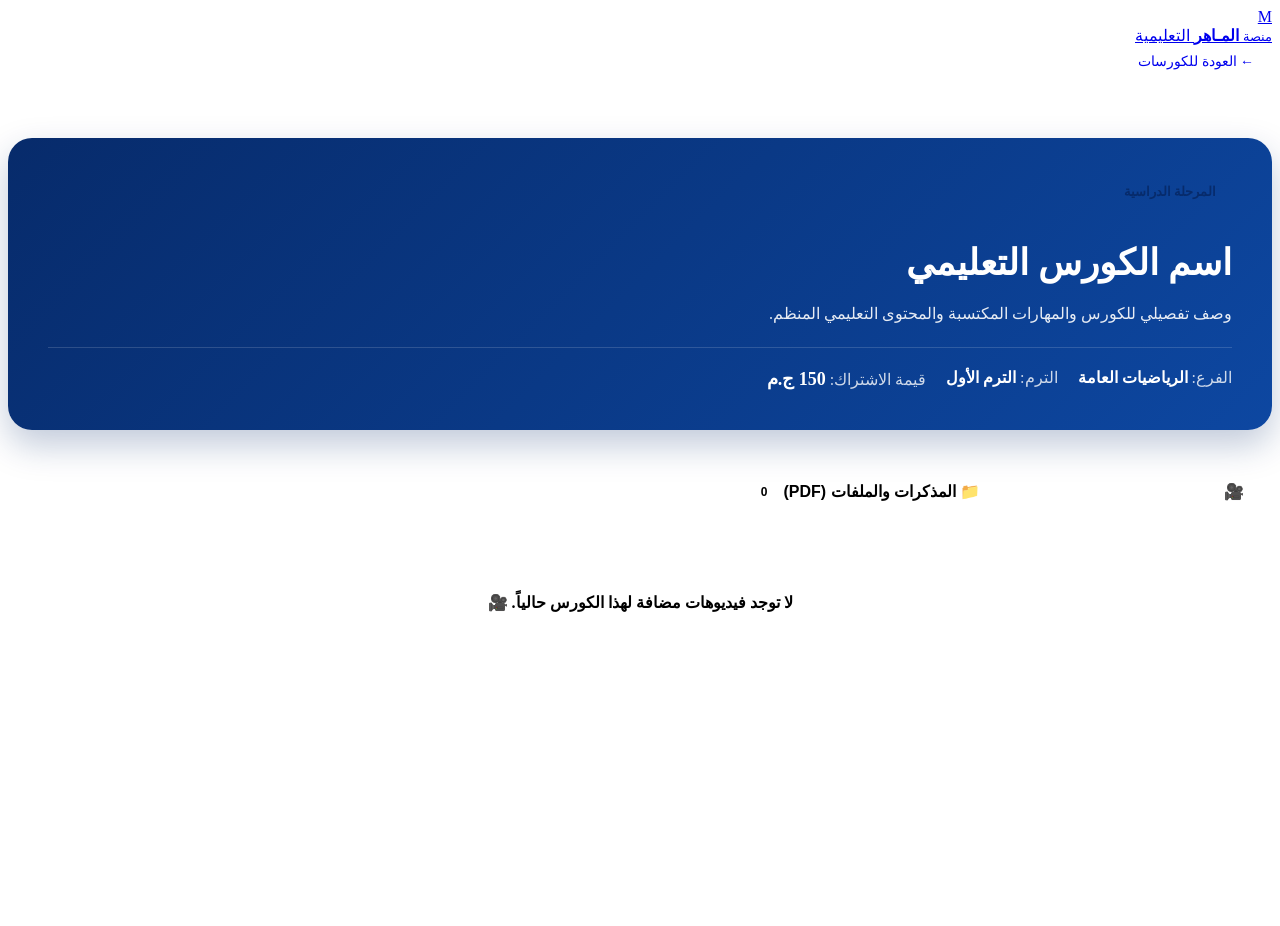
==== course-details.html @ 44930a0c "Add files via upload" ====
<!DOCTYPE html>
<html lang="ar" dir="rtl">
<head>
    <meta charset="UTF-8">
    <meta name="viewport" content="width=device-width, initial-scale=1.0">
    <title>محتوى الكورس | منصة الماهر التعليمية</title>
    
    <link rel="preconnect" href="https://fonts.googleapis.com">
    <link rel="preconnect" href="https://fonts.gstatic.com" crossorigin>
    <link href="https://fonts.googleapis.com/css2?family=Cairo:wght@400;600;700;800;900&display=swap" rel="stylesheet">
    
    <link rel="stylesheet" href="CSS/style.css">
    <link rel="stylesheet" href="CSS/common.css">
</head>
<body>

    <!-- NAVBAR -->
    <header class="navbar">
        <div class="container nav-container">
            <a href="index.html" class="logo">
                <div class="logo-mark">M</div>
                <div class="logo-name">
                    <small>منصة</small>
                    <strong>المـاهر</strong>
                    <span>التعليمية</span>
                </div>
            </a>
            <div style="display: flex; gap: 10px; align-items: center;">
                <a href="index.html" class="primary-btn" style="padding: 8px 18px; font-size: 14px; text-decoration: none;">
                    ← العودة للكورسات
                </a>
            </div>
        </div>
    </header>

    <main style="padding: 60px 0; min-height: 80vh;">
        <div class="container">
            
            <!-- COURSE HEADER BANNER -->
            <div id="courseHeader" style="background: linear-gradient(135deg, #072b6b 0%, #0d47a1 100%); color: white; padding: 40px; border-radius: 24px; box-shadow: 0 15px 35px rgba(7, 43, 107, 0.25); margin-bottom: 40px; position: relative; overflow: hidden;">
                <span id="courseLevelBadge" style="background: var(--gold-gradient); color: #072b6b; padding: 6px 16px; border-radius: 20px; font-weight: 900; font-size: 13px; display: inline-block; margin-bottom: 12px;">المرحلة الدراسية</span>
                <h1 id="courseTitle" style="font-size: 36px; font-weight: 900; margin-bottom: 12px;">اسم الكورس التعليمي</h1>
                <p id="courseDesc" style="font-size: 16px; opacity: 0.9; max-width: 750px; line-height: 1.7; margin-bottom: 20px;">وصف تفصيلي للكورس والمهارات المكتسبة والمحتوى التعليمي المنظم.</p>
                
                <div style="display: flex; gap: 20px; border-top: 1px solid rgba(255,255,255,0.15); padding-top: 20px;">
                    <div><span style="opacity: 0.8;">الفرع: </span><strong id="courseSubject">الرياضيات العامة</strong></div>
                    <div><span style="opacity: 0.8;">الترم: </span><strong id="courseTerm">الترم الأول</strong></div>
                    <div><span style="opacity: 0.8;">قيمة الاشتراك: </span><strong id="coursePrice" style="color: var(--gold); font-size: 18px;">150 ج.م</strong></div>
                </div>
            </div>

            <!-- TABS FOR VIDEOS AND FILES -->
            <div style="display: flex; gap: 15px; margin-bottom: 30px; border-bottom: 2px solid var(--border); padding-bottom: 10px;">
                <button id="tabVideosBtn" onclick="switchTab('videos')" style="background: var(--blue-gradient); color: white; border: none; padding: 12px 28px; border-radius: 12px; font-weight: 800; font-size: 16px; cursor: pointer; display: flex; align-items: center; gap: 8px;">
                    <span>🎥 الفيديوهات والدرجات</span>
                    <span id="videosCountBadge" style="background: rgba(255,255,255,0.2); padding: 2px 8px; border-radius: 10px; font-size: 12px;">0</span>
                </button>
                <button id="tabFilesBtn" onclick="switchTab('files')" style="background: transparent; color: var(--text-light); border: none; padding: 12px 28px; border-radius: 12px; font-weight: 800; font-size: 16px; cursor: pointer; display: flex; align-items: center; gap: 8px;">
                    <span>📁 المذكرات والملفات (PDF)</span>
                    <span id="filesCountBadge" style="background: var(--gray-border); color: var(--text); padding: 2px 8px; border-radius: 10px; font-size: 12px;">0</span>
                </button>
            </div>

            <!-- TAB 1: VIDEOS -->
            <div id="tabVideos" style="display: block;">
                <div id="videosGrid" style="display: grid; grid-template-columns: repeat(auto-fit, minmax(320px, 1fr)); gap: 25px;">
                    <!-- Rendered Dynamically -->
                </div>
            </div>

            <!-- TAB 2: FILES -->
            <div id="tabFiles" style="display: none;">
                <div id="filesGrid" style="display: grid; grid-template-columns: repeat(auto-fit, minmax(300px, 1fr)); gap: 20px;">
                    <!-- Rendered Dynamically -->
                </div>
            </div>

        </div>
    </main>

    <script>
        // Auto Dark Mode Check
        if (localStorage.getItem('elmaher_dark_mode') === 'enabled') {
            document.documentElement.classList.add('dark-mode');
            document.body.classList.add('dark-mode');
        }

        const urlParams = new URLSearchParams(window.location.search);
        const courseId = urlParams.get('id');

        function switchTab(tab) {
            const tabV = document.getElementById('tabVideos');
            const tabF = document.getElementById('tabFiles');
            const btnV = document.getElementById('tabVideosBtn');
            const btnF = document.getElementById('tabFilesBtn');

            if (tab === 'videos') {
                tabV.style.display = 'block';
                tabF.style.display = 'none';
                btnV.style.background = 'var(--blue-gradient)';
                btnV.style.color = 'white';
                btnF.style.background = 'transparent';
                btnF.style.color = 'var(--text-light)';
            } else {
                tabV.style.display = 'none';
                tabF.style.display = 'block';
                btnF.style.background = 'var(--blue-gradient)';
                btnF.style.color = 'white';
                btnV.style.background = 'transparent';
                btnV.style.color = 'var(--text-light)';
            }
        }

        document.addEventListener("DOMContentLoaded", () => {
            const storedCourses = localStorage.getItem("courses");
            const coursesList = storedCourses ? JSON.parse(storedCourses) : [];
            const course = coursesList.find(c => c.id === courseId) || coursesList[0];

            if (course) {
                document.getElementById('courseTitle').textContent = course.name;
                document.getElementById('courseDesc').textContent = course.description || 'لا يوجد وصف حالياً.';
                document.getElementById('courseLevelBadge').textContent = `${course.level || 'جميع المراحل'}`;
                document.getElementById('courseSubject').textContent = course.subject || 'الرياضيات العامة';
                document.getElementById('courseTerm').textContent = course.term || 'الترم الأول';
                document.getElementById('coursePrice').textContent = `${course.price || '150'} ج.م`;
            }

            // Check subscription status
            const isSubscribed = localStorage.getItem(`subscribed_course_${courseId}`) === 'true';

            // Render Videos matching course
            const storedVideos = localStorage.getItem("videos");
            const videosList = storedVideos ? JSON.parse(storedVideos) : [];
            const courseVideos = videosList.filter(v => (!v.courseId || v.courseId === courseId) && (!v.status || v.status === 'published'));

            document.getElementById('videosCountBadge').textContent = courseVideos.length;
            const vGrid = document.getElementById('videosGrid');
            if (courseVideos.length === 0) {
                vGrid.innerHTML = `<div style="grid-column: 1/-1; text-align: center; padding: 40px; color: var(--gray); background: white; border-radius: 16px; border: 1px dashed var(--border); font-weight: 700;">لا توجد فيديوهات مضافة لهذا الكورس حالياً. 🎥</div>`;
            } else {
                let vHtml = "";
                courseVideos.forEach((v, index) => {
                    const btnText = isSubscribed ? "▶ تشغيل ومتابعة الدرس" : "🔒 محتوى مغلق للمشتركين (اشترك الآن)";
                    const btnStyle = isSubscribed 
                        ? "background: var(--blue-gradient); color: white;" 
                        : "background: #1e293b; color: #94a3b8; border: 1px solid #334155;";

                    vHtml += `
                        <div class="video-card" style="border-radius: 18px; padding: 22px; border: 1px solid var(--border); box-shadow: var(--shadow-md); display: flex; flex-direction: column; justify-content: space-between; position: relative;">
                            <div>
                                <div style="display: flex; justify-content: space-between; align-items: center; margin-bottom: 12px;">
                                    <span style="background: rgba(56,189,248,0.15); color: #38bdf8; padding: 4px 12px; border-radius: 12px; font-size: 12px; font-weight: 800;">الدرس ${index + 1} 🎬</span>
                                    <span style="font-size: 13px; color: var(--gold); font-weight: 700;">⏱️ ${v.duration || '20 دقيقة'}</span>
                                </div>
                                <h3 style="font-size: 20px; font-weight: 900; color: #38bdf8; margin-bottom: 10px;">${v.title || 'عنوان الدرس الشارح'}</h3>
                                <p style="font-size: 14px; color: #cbd5e1; line-height: 1.6; margin-bottom: 20px;">${v.description || 'تغطية شاملة ومبسطة لأفكار ومسائل الدرس.'}</p>
                            </div>
                            <button onclick="handleVideoWatch('${v.url || '#'}', ${isSubscribed})" style="${btnStyle} width: 100%; border: none; padding: 12px; border-radius: 12px; font-weight: 800; font-size: 14px; cursor: pointer; box-shadow: 0 4px 14px rgba(0,0,0,0.05); font-family: inherit;">
                                ${btnText}
                            </button>
                        </div>
                    `;
                });
                vGrid.innerHTML = vHtml;
            }

            // Render Files matching course
            const storedFiles = localStorage.getItem("files");
            const filesList = storedFiles ? JSON.parse(storedFiles) : [];
            const courseFiles = filesList.filter(f => !f.courseId || f.courseId === courseId);

            document.getElementById('filesCountBadge').textContent = courseFiles.length;
            const fGrid = document.getElementById('filesGrid');
            if (courseFiles.length === 0) {
                fGrid.innerHTML = `<div style="grid-column: 1/-1; text-align: center; padding: 40px; color: var(--gray); background: var(--white); border-radius: 16px; border: 1px dashed var(--border); font-weight: 700;">لا توجد مذكرات أو ملفات مرفوعة لهذا الكورس حالياً. 📁</div>`;
            } else {
                let fHtml = "";
                courseFiles.forEach(f => {
                    const btnText = isSubscribed ? "تنزيل 📥" : "🔒 مغلق";
                    const btnStyle = isSubscribed 
                        ? "background: var(--blue-dark); color: white;" 
                        : "background: #1e293b; color: #94a3b8; border: 1px solid #334155;";

                    fHtml += `
                        <div class="file-card" style="border-radius: 16px; padding: 20px; border: 1px solid var(--border); box-shadow: var(--shadow-sm); display: flex; align-items: center; gap: 15px; position: relative;">
                            <div style="width: 52px; height: 52px; border-radius: 14px; background: linear-gradient(135deg, #ffb703 0%, #fb8500 100%); color: #072b6b; display: flex; align-items: center; justify-content: center; font-size: 26px; flex-shrink: 0; font-weight: 900;">📄</div>
                            <div style="flex: 1; overflow: hidden;">
                                <h4 style="font-size: 17px; font-weight: 900; color: #38bdf8; margin-bottom: 4px; white-space: nowrap; overflow: hidden; text-overflow: ellipsis;">${f.name || 'مذكرة شرح وامتحانات'}</h4>
                                <span style="font-size: 13px; color: #cbd5e1; font-weight: 700;">${f.size || 'PDF'} • مستر الماهر</span>
                            </div>
                            <button onclick="handleFileDownload('${f.url || '#'}', ${isSubscribed})" style="${btnStyle} padding: 10px 18px; border-radius: 10px; font-size: 13px; font-weight: 800; border: none; cursor: pointer; flex-shrink: 0; font-family: inherit;">
                                ${btnText}
                            </button>
                        </div>
                    `;
                });
                fGrid.innerHTML = fHtml;
            }
        });

        function handleVideoWatch(url, isSubscribed) {
            if (!isSubscribed) {
                alert('🔒 هذا الدرس خاص بالطلاب المشتركين فقط!\nمن فضلك قم بالاشتراك في الكورس أولاً لمشاهدة جميع الدرجات والفيديوهات الشارحة 🚀');
            } else {
                if (url && url !== '#') {
                    window.open(url, '_blank');
                } else {
                    alert('سيتم فتح وتشغيل فيديو الدرس للمشتركين!');
                }
            }
        }

        function handleFileDownload(url, isSubscribed) {
            if (!isSubscribed) {
                alert('🔒 تحميل المذكرات والملفات متاح للطلاب المشتركين فقط!\nقم بالاشتراك في الكورس لتنزيل جميع المذكرات والاختبارات بصيغة PDF 📥');
            } else {
                if (url && url !== '#') {
                    window.open(url, '_blank');
                } else {
                    alert('جاري فتح وتنزيل المذكرة التعليمية!');
                }
            }
        }
    </script>
</body>
</html>
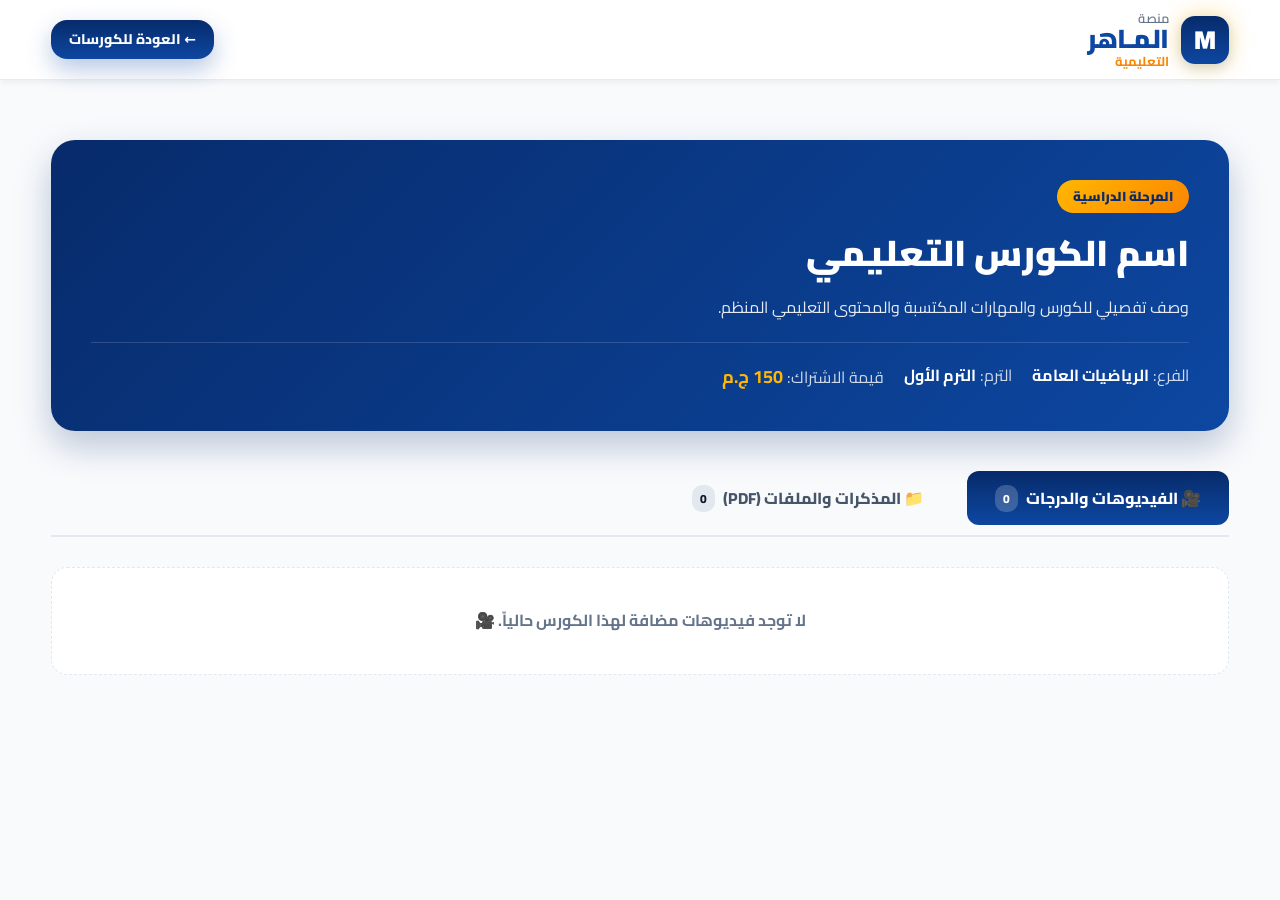
==== commit 674ddbf0: "Add full frontend for EL MAHER platform Add complete frontend: new HTML pages (index, dashboard, cou" ====
--- a/course-details.html
+++ b/course-details.html
@@ -125,8 +125,24 @@
                 document.getElementById('coursePrice').textContent = `${course.price || '150'} ج.م`;
             }
 
-            // Check subscription status
-            const isSubscribed = localStorage.getItem(`subscribed_course_${courseId}`) === 'true';
+            // Check subscription status for logged in student or legacy key
+            let isSubscribed = localStorage.getItem(`subscribed_course_${courseId}`) === 'true';
+            
+            const currentStudentJson = localStorage.getItem("currentStudent");
+            if (currentStudentJson) {
+                try {
+                    const studentObj = JSON.parse(currentStudentJson);
+                    // Check live stored accounts list for updated subscription by teacher
+                    const allAccounts = JSON.parse(localStorage.getItem("studentAccounts")) || [];
+                    const freshStudent = allAccounts.find(a => a.studentCode === studentObj.studentCode) || studentObj;
+                    
+                    if (freshStudent && freshStudent.subscriptions) {
+                        if (freshStudent.subscriptions.includes(courseId.toString())) {
+                            isSubscribed = true;
+                        }
+                    }
+                } catch(e) {}
+            }
 
             // Render Videos matching course
             const storedVideos = localStorage.getItem("videos");
--- a/CSS/style.css
+++ b/CSS/style.css
@@ -0,0 +1,2613 @@
+/* =====================================================
+   ALMAHER MATH PLATFORM
+   BLUE / WHITE / GOLD
+===================================================== */
+
+:root {
+    --blue: #0d47a1;
+    --blue-dark: #072b6b;
+    --blue-light: #1e88e5;
+    --blue-gradient: linear-gradient(135deg, #0d47a1 0%, #1565c0 50%, #1e88e5 100%);
+    --blue-soft: #edf4ff;
+    --blue-glass: rgba(13, 71, 161, 0.06);
+
+    --white: #ffffff;
+    --white-soft: #f8fafc;
+    --glass-bg: rgba(255, 255, 255, 0.85);
+
+    --gold: #ffb703;
+    --gold-dark: #fb8500;
+    --gold-light: #ffe5ec;
+    --gold-gradient: linear-gradient(135deg, #ffb703 0%, #fb8500 100%);
+
+    --text: #0f172a;
+    --text-light: #475569;
+    --border: #e2e8f0;
+    --gray: #64748b;
+
+    --radius-sm: 8px;
+    --radius-md: 16px;
+    --radius-lg: 24px;
+
+    --shadow-sm: 0 4px 6px -1px rgba(0, 0, 0, 0.05);
+    --shadow-md: 0 10px 25px -5px rgba(13, 71, 161, 0.1);
+    --shadow-lg: 0 20px 40px -15px rgba(13, 71, 161, 0.18);
+    --shadow-glow: 0 0 25px rgba(255, 183, 3, 0.4);
+}
+
+/* =====================================================
+   DARK MODE COMPREHENSIVE COLOR THEME (تناسق ليلي ملكي كامل)
+===================================================== */
+html.dark-mode, body.dark-mode {
+    --white: #0a1128;
+    --white-soft: #030712;
+    --text: #ffffff;
+    --text-light: #e2e8f0;
+    --border: #1e293b;
+    --gray: #94a3b8;
+    --blue-soft: #0f172a;
+    --blue-dark: #38bdf8;
+    --glass-bg: rgba(10, 17, 40, 0.95);
+    background-color: #030712 !important;
+    color: #ffffff !important;
+}
+
+html.dark-mode .hero {
+    background: 
+        radial-gradient(circle at 85% 30%, rgba(255, 183, 3, 0.15), transparent 40%),
+        radial-gradient(circle at 15% 70%, rgba(14, 165, 233, 0.18), transparent 45%),
+        #030712 !important;
+}
+
+html.dark-mode .courses,
+html.dark-mode .about,
+html.dark-mode .contact,
+html.dark-mode footer {
+    background-color: #060d1e !important;
+}
+
+html.dark-mode header.header,
+html.dark-mode header.navbar {
+    background: linear-gradient(135deg, rgba(7, 43, 107, 0.98) 0%, rgba(13, 71, 161, 0.95) 100%) !important;
+    backdrop-filter: blur(20px) !important;
+    border-bottom: 2px solid var(--gold) !important;
+    box-shadow: 0 10px 30px rgba(0, 0, 0, 0.6) !important;
+}
+
+html.dark-mode nav a {
+    color: #ffffff !important;
+    font-weight: 800 !important;
+}
+
+html.dark-mode nav a.active,
+html.dark-mode nav a:hover {
+    color: #072b6b !important;
+    background: var(--gold-gradient) !important;
+    box-shadow: 0 4px 15px rgba(255, 183, 3, 0.4) !important;
+}
+
+/* الشعار وعنوان المدرس بالنافبار */
+html.dark-mode .logo-name small,
+html.dark-mode .logo-name span {
+    color: var(--gold) !important;
+    font-weight: 800 !important;
+}
+
+html.dark-mode .logo-name strong {
+    color: #ffffff !important;
+    text-shadow: 0 2px 10px rgba(255, 183, 3, 0.4) !important;
+}
+
+html.dark-mode .login-btn,
+html.dark-mode .register-btn {
+    color: #072b6b !important;
+    background: var(--gold-gradient) !important;
+    font-weight: 900 !important;
+    box-shadow: 0 4px 15px rgba(255, 183, 3, 0.4) !important;
+}
+
+html.dark-mode .teacher-portal {
+    color: #ffffff !important;
+    background: linear-gradient(135deg, #1565c0 0%, #1e88e5 100%) !important;
+    border: 1px solid #38bdf8 !important;
+    font-weight: 900 !important;
+    box-shadow: 0 4px 15px rgba(14, 165, 233, 0.3) !important;
+}
+
+html.dark-mode .logo-mark {
+    background: var(--gold-gradient) !important;
+    color: #072b6b !important;
+}
+
+/* الشعار الرئيسي في الـ Hero "أنت مع الماهر دايماً ماهر" */
+html.dark-mode .slogan-badge {
+    background: linear-gradient(135deg, #ffb703 0%, #fb8500 100%) !important;
+    color: #072b6b !important;
+    border: 2px solid #ffffff !important;
+    box-shadow: 0 10px 30px rgba(255, 183, 3, 0.4) !important;
+}
+
+html.dark-mode .course-card,
+html.dark-mode .marquee-card,
+html.dark-mode .about-container,
+html.dark-mode .contact-card {
+    background: #0f1c3f !important;
+    color: #ffffff !important;
+    border: 1px solid #1e3a8a !important;
+    box-shadow: 0 15px 35px rgba(0, 0, 0, 0.5) !important;
+}
+
+/* تعزيز وضوح العناوين بالكامل في الوضع الليلي */
+html.dark-mode h1, 
+html.dark-mode h2, 
+html.dark-mode h3, 
+html.dark-mode h4,
+html.dark-mode h5,
+html.dark-mode h6,
+html.dark-mode strong {
+    color: #ffffff !important;
+    text-shadow: 0 2px 8px rgba(0, 0, 0, 0.4);
+}
+
+html.dark-mode .hero-content h1 {
+    color: #38bdf8 !important;
+}
+
+/* تعزيز وضوح الفقرات والفرعيات */
+html.dark-mode p, 
+html.dark-mode label,
+html.dark-mode small,
+html.dark-mode span,
+html.dark-mode li {
+    color: #e2e8f0 !important;
+}
+
+html.dark-mode .hero-content p {
+    color: #f1f5f9 !important;
+}
+
+html.dark-mode .video-card,
+html.dark-mode .file-card {
+    background: #0f172a !important;
+    border-color: #1e293b !important;
+}
+
+html.dark-mode .video-card h3,
+html.dark-mode .video-card h4,
+html.dark-mode .file-card h4,
+html.dark-mode #courseTitle {
+    color: #38bdf8 !important;
+}
+
+html.dark-mode .stat-item,
+html.dark-mode .info-card {
+    background: rgba(10, 17, 40, 0.95) !important;
+    border: 1px solid rgba(56, 189, 248, 0.3) !important;
+    backdrop-filter: blur(12px) !important;
+}
+
+/* =====================================================
+   RESET & BASE STYLES
+===================================================== */
+
+* {
+    margin: 0;
+    padding: 0;
+    box-sizing: border-box;
+}
+
+html {
+    scroll-behavior: smooth;
+}
+
+body {
+    font-family: 'Cairo', system-ui, -apple-system, sans-serif;
+    background: var(--white-soft);
+    color: var(--text);
+    line-height: 1.6;
+    overflow-x: hidden;
+}
+
+a {
+    text-decoration: none;
+    color: inherit;
+    transition: all 0.3s cubic-bezier(0.4, 0, 0.2, 1);
+}
+
+.container {
+    width: min(1240px, 92%);
+    margin: auto;
+}
+
+@keyframes fadeIn {
+    from { opacity: 0; transform: translateY(5px); }
+    to { opacity: 1; transform: translateY(0); }
+}
+
+/* =====================================================
+   NAVBAR (Glassmorphism & Sticky)
+===================================================== */
+
+.navbar {
+    height: 80px;
+    background: rgba(255, 255, 255, 0.88);
+    backdrop-filter: blur(12px);
+    -webkit-backdrop-filter: blur(12px);
+    border-bottom: 1px solid rgba(226, 232, 240, 0.8);
+    position: sticky;
+    top: 0;
+    z-index: 1000;
+    box-shadow: var(--shadow-sm);
+    transition: all 0.3s ease;
+}
+
+.nav-container {
+    height: 100%;
+    display: flex;
+    align-items: center;
+    justify-content: space-between;
+    gap: 20px;
+}
+
+/* =====================================================
+   LOGO
+===================================================== */
+
+.logo {
+    display: flex;
+    align-items: center;
+    gap: 12px;
+    position: relative;
+}
+
+.logo-mark {
+    width: 48px;
+    height: 48px;
+    border-radius: 14px;
+    background: var(--blue-gradient);
+    color: var(--white);
+    display: flex;
+    align-items: center;
+    justify-content: center;
+    font-size: 26px;
+    font-weight: 900;
+    box-shadow: var(--shadow-glow), 0 4px 12px rgba(13, 71, 161, 0.2);
+    transition: transform 0.3s ease;
+}
+
+.logo:hover .logo-mark {
+    transform: rotate(-8deg) scale(1.05);
+}
+
+.logo-name {
+    display: flex;
+    flex-direction: column;
+    line-height: 1.1;
+}
+
+.logo-name small {
+    color: var(--gray);
+    font-size: 13px;
+    font-weight: 600;
+}
+
+.logo-name strong {
+    color: var(--blue);
+    font-size: 26px;
+    font-weight: 900;
+    letter-spacing: -0.5px;
+}
+
+.logo-name span {
+    color: var(--gold-dark);
+    font-size: 13px;
+    font-weight: 700;
+}
+
+/* =====================================================
+   NAV LINKS
+===================================================== */
+
+.nav-links {
+    display: flex;
+    align-items: center;
+    gap: 30px;
+}
+
+.nav-links a {
+    color: var(--text-light);
+    font-size: 17px;
+    font-weight: 700;
+    position: relative;
+    padding: 10px 4px;
+    border-radius: var(--radius-sm);
+}
+
+.nav-links a:hover,
+.nav-links a.active {
+    color: var(--blue);
+}
+
+.nav-links a.active::after,
+.nav-links a:hover::after {
+    content: "";
+    position: absolute;
+    bottom: 0;
+    right: 0;
+    left: 0;
+    height: 3px;
+    border-radius: 3px;
+    background: var(--gold-gradient);
+    animation: fadeIn 0.3s ease;
+}
+
+/* =====================================================
+   AUTH & BUTTONS
+===================================================== */
+
+.auth-buttons {
+    display: flex;
+    align-items: center;
+    gap: 12px;
+}
+
+.login-btn {
+    padding: 7px 15px;
+    font-size: 13.5px;
+    font-weight: 800;
+    color: #072b6b;
+    background: var(--gold-gradient);
+    border-radius: var(--radius-sm);
+    box-shadow: 0 4px 12px rgba(255, 183, 3, 0.3);
+    transition: all 0.3s cubic-bezier(0.4, 0, 0.2, 1);
+}
+
+.login-btn:hover {
+    transform: translateY(-2px);
+    box-shadow: 0 6px 16px rgba(255, 183, 3, 0.45);
+}
+
+.register-btn {
+    padding: 7px 15px;
+    font-size: 13.5px;
+    font-weight: 800;
+    color: #072b6b;
+    background: var(--gold-gradient);
+    border-radius: var(--radius-sm);
+    box-shadow: 0 4px 12px rgba(255, 183, 3, 0.3);
+}
+
+.register-btn:hover {
+    transform: translateY(-2px);
+    box-shadow: 0 6px 16px rgba(255, 183, 3, 0.45);
+}
+
+.teacher-portal {
+    background: var(--blue-gradient);
+    color: var(--white);
+    padding: 9px 20px;
+    border-radius: var(--radius-sm);
+    font-size: 15px;
+    font-weight: 800;
+    box-shadow: 0 4px 14px rgba(13, 71, 161, 0.25);
+}
+
+.teacher-portal:hover {
+    transform: translateY(-2px);
+    box-shadow: 0 6px 20px rgba(13, 71, 161, 0.38);
+}
+
+/* =====================================================
+   HERO SECTION
+===================================================== */
+
+.hero {
+    min-height: 700px;
+    position: relative;
+    overflow: hidden;
+    background: 
+        radial-gradient(circle at 85% 30%, rgba(255, 183, 3, 0.12), transparent 40%),
+        radial-gradient(circle at 15% 70%, rgba(13, 71, 161, 0.08), transparent 45%),
+        var(--white-soft);
+    padding: 40px 0 80px;
+}
+
+.hero-container {
+    display: grid;
+    grid-template-columns: 1.1fr 0.9fr;
+    align-items: center;
+    gap: 40px;
+    position: relative;
+    z-index: 5;
+}
+
+.hero-content {
+    padding: 20px 0;
+}
+
+.hero-label {
+    display: inline-flex;
+    align-items: center;
+    gap: 10px;
+    background: transparent;
+    border: none;
+    color: var(--blue-dark);
+    padding: 0;
+    font-size: 18px;
+    font-weight: 900;
+    letter-spacing: 1px;
+    margin-bottom: 16px;
+    box-shadow: none;
+    position: relative;
+}
+
+.hero-label::before {
+    content: "🎓";
+    font-size: 22px;
+}
+
+.hero-label span {
+    background: linear-gradient(135deg, #072b6b 0%, #0d47a1 100%);
+    -webkit-background-clip: text;
+    background-clip: text;
+    -webkit-text-fill-color: transparent;
+    border-bottom: 3px solid var(--gold);
+    padding-bottom: 4px;
+}
+
+.hero-content h1 {
+    font-size: clamp(40px, 5.5vw, 68px);
+    line-height: 1.25;
+    font-weight: 900;
+    letter-spacing: -1px;
+    color: var(--blue-dark);
+    margin-bottom: 15px;
+}
+
+.hero-content h1 span {
+    background: linear-gradient(135deg, #ffb703 0%, #fb8500 100%);
+    -webkit-background-clip: text;
+    background-clip: text;
+    -webkit-text-fill-color: transparent;
+    text-shadow: none;
+    display: inline-block;
+    padding-bottom: 6px;
+}
+
+.hero-content p {
+    color: var(--text-light);
+    max-width: 540px;
+    font-size: 19px;
+    line-height: 1.8;
+    margin: 24px 0 36px;
+    font-weight: 500;
+}
+
+/* =====================================================
+   HERO BUTTONS
+===================================================== */
+
+.hero-buttons {
+    display: flex;
+    align-items: center;
+    gap: 20px;
+    flex-wrap: wrap;
+}
+
+.primary-btn {
+    display: inline-flex;
+    align-items: center;
+    justify-content: center;
+    gap: 12px;
+    background: var(--blue-gradient);
+    color: var(--white);
+    padding: 14px 32px;
+    border-radius: var(--radius-md);
+    font-size: 20px;
+    font-weight: 800;
+    box-shadow: 0 10px 25px rgba(13, 71, 161, 0.3);
+}
+
+.primary-btn:hover {
+    transform: translateY(-3px) scale(1.02);
+    box-shadow: 0 15px 30px rgba(13, 71, 161, 0.4);
+}
+
+.watch-btn {
+    display: flex;
+    align-items: center;
+    gap: 12px;
+    color: var(--text);
+    font-size: 17px;
+    font-weight: 700;
+    padding: 10px 18px;
+    border-radius: var(--radius-md);
+    background: var(--white);
+    border: 1px solid var(--border);
+    box-shadow: var(--shadow-sm);
+}
+
+.watch-btn:hover {
+    border-color: var(--gold);
+    transform: translateY(-2px);
+    box-shadow: var(--shadow-md);
+}
+
+.play {
+    width: 40px;
+    height: 40px;
+    display: flex;
+    align-items: center;
+    justify-content: center;
+    border-radius: 50%;
+    background: var(--gold-gradient);
+    color: var(--text);
+    font-size: 14px;
+    box-shadow: 0 4px 10px rgba(255, 183, 3, 0.4);
+}
+
+/* =====================================================
+   HERO STATS
+===================================================== */
+
+.hero-stats {
+    display: flex;
+    gap: 40px;
+    margin-top: 50px;
+    padding-top: 30px;
+    border-top: 1px solid var(--border);
+}
+
+.stat {
+    display: flex;
+    flex-direction: column;
+}
+
+.stat strong {
+    font-size: 32px;
+    font-weight: 900;
+    color: var(--blue);
+    line-height: 1;
+}
+
+.stat span {
+    color: var(--gray);
+    font-size: 15px;
+    font-weight: 600;
+    margin-top: 4px;
+}
+
+/* Floating Animations */
+@keyframes floatAnim {
+    0%, 100% { transform: translateY(0px) rotate(0deg); }
+    50% { transform: translateY(-12px) rotate(3deg); }
+}
+
+.floating-math {
+    animation: floatAnim 4s ease-in-out infinite;
+}
+
+.math-card-two {
+    animation-delay: 2s;
+}
+
+/* =====================================================
+   HERO VISUAL
+===================================================== */
+
+.hero-visual {
+    position: relative;
+    height: 560px;
+}
+
+/* =====================================================
+   BLUE SHAPE
+===================================================== */
+
+/* =====================================================
+   SHAPES & VISUALS
+===================================================== */
+
+.red-shape {
+    position: absolute;
+    width: 420px;
+    height: 480px;
+    right: 40px;
+    top: 25px;
+    background: var(--blue-gradient);
+    border-radius: 40px 15px 100px 25px;
+    transform: rotate(-3deg);
+    z-index: 1;
+    box-shadow: 0 20px 50px rgba(13, 71, 161, 0.28);
+    overflow: hidden;
+}
+
+.teacher-wrapper {
+    position: absolute;
+    width: 420px;
+    height: 480px;
+    right: 40px;
+    top: 25px;
+    z-index: 10;
+    display: flex;
+    align-items: flex-end;
+    justify-content: center;
+    overflow: visible;
+    border-radius: 40px 15px 100px 25px;
+    transform: rotate(-3deg);
+}
+
+.teacher-image {
+    display: block;
+    width: 100%;
+    height: 100%;
+    object-fit: cover;
+    object-position: 75% 140%;
+    position: relative;
+    z-index: 12;
+    filter: drop-shadow(0 20px 35px rgba(7, 43, 107, 0.4)) contrast(1.12) brightness(1.06);
+    transition: transform 0.35s ease;
+    transform: scale(1.28) translateY(-22px);
+    -webkit-mask-image: linear-gradient(to bottom, rgba(0, 0, 0, 1) 0%, rgba(0, 0, 0, 1) 75%, rgba(0, 0, 0, 0) 100%);
+    mask-image: linear-gradient(to bottom, rgba(0, 0, 0, 1) 0%, rgba(0, 0, 0, 1) 75%, rgba(0, 0, 0, 0) 100%);
+}
+
+.gray-shape {
+    position: absolute;
+    width: 120px;
+    height: 120px;
+    background: var(--gold-gradient);
+    border-radius: 50%;
+    right: 20px;
+    top: 10px;
+    z-index: 2;
+    box-shadow: var(--shadow-glow);
+}
+
+/* =====================================================
+   INFO CARDS (Modern Glass)
+===================================================== */
+
+.info-card {
+    position: absolute;
+    z-index: 20;
+    background: rgba(255, 255, 255, 0.9);
+    backdrop-filter: blur(12px);
+    -webkit-backdrop-filter: blur(12px);
+    border: 1px solid rgba(255, 255, 255, 0.6);
+    box-shadow: 0 10px 30px rgba(0, 0, 0, 0.08);
+    padding: 16px 20px;
+    border-radius: var(--radius-md);
+    transition: transform 0.3s ease, box-shadow 0.3s ease;
+}
+
+.info-card:hover {
+    transform: translateY(-5deg);
+    box-shadow: 0 15px 35px rgba(13, 71, 161, 0.15);
+}
+
+.progress-card {
+    width: 175px;
+    left: 10px;
+    bottom: 95px;
+}
+
+.progress-card span {
+    display: block;
+    color: var(--gray);
+    font-size: 14px;
+    font-weight: 600;
+}
+
+.progress-card strong {
+    display: block;
+    color: var(--blue-dark);
+    font-size: 26px;
+    font-weight: 900;
+}
+
+.progress-bar {
+    width: 100%;
+    height: 8px;
+    background: #e2e8f0;
+    margin-top: 8px;
+    overflow: hidden;
+    border-radius: 10px;
+}
+
+.progress-bar div {
+    width: 85%;
+    height: 100%;
+    background: var(--gold-gradient);
+    border-radius: 10px;
+}
+
+.equation-card {
+    top: 120px;
+    right: -10px;
+    min-width: 170px;
+}
+
+.equation-card small {
+    display: block;
+    color: var(--gray);
+    font-size: 13px;
+    font-weight: 600;
+}
+
+.equation-card strong {
+    color: var(--blue);
+    font-size: 16px;
+    font-weight: 800;
+
+    overflow: hidden;
+
+    border-radius: 10px;
+}
+
+.progress-bar div {
+    width: 85%;
+
+    height: 100%;
+
+    background: var(--gold);
+}
+
+.equation-card {
+    top: 135px;
+
+    right: 0;
+
+    min-width: 160px;
+}
+
+.equation-card small {
+    display: block;
+
+    color: var(--gray);
+
+    font-size: 15px;
+}
+
+.equation-card strong {
+    color: var(--blue);
+
+    font-size: 15px;
+}
+
+/* =====================================================
+   FLOATING MATH
+===================================================== */
+
+.floating-math {
+    position: absolute;
+
+    width: 55px;
+    height: 55px;
+
+    display: flex;
+
+    align-items: center;
+    justify-content: center;
+
+    background: var(--gold);
+
+    color: var(--blue);
+
+    border-radius: 8px;
+
+    font-size: 28px;
+
+    font-weight: 900;
+
+    box-shadow:
+        6px 6px 0
+        var(--blue);
+
+    z-index: 9;
+}
+
+.math-card-one {
+    left: 70px;
+    top: 70px;
+}
+
+.math-card-two {
+    right: 20px;
+    bottom: 40px;
+}
+
+/* =====================================================
+   MATH BACKGROUND
+===================================================== */
+
+.math-symbol {
+    position: absolute;
+
+    color:
+        rgba(13, 71, 161, 0.055);
+
+    font-weight: 900;
+
+    pointer-events: none;
+
+    z-index: 1;
+}
+
+.symbol-one {
+    left: 4%;
+    top: 10%;
+
+    font-size: 110px;
+}
+
+.symbol-two {
+    right: 45%;
+    bottom: 8%;
+
+    font-size: 90px;
+}
+
+.symbol-three {
+    right: 4%;
+    top: 20%;
+
+    font-size: 120px;
+}
+
+.symbol-four {
+    left: 40%;
+    top: 8%;
+
+    font-size: 40px;
+}
+
+.symbol-five {
+    left: 45%;
+    bottom: 15%;
+
+    font-size: 80px;
+}
+
+.math-formula {
+    position: absolute;
+
+    color:
+        rgba(13, 71, 161, 0.16);
+
+    font-size: 18px;
+
+    font-weight: 700;
+
+    z-index: 2;
+}
+
+.formula-one {
+    top: 100px;
+
+    left: 8%;
+
+    transform:
+        rotate(-8deg);
+}
+
+.formula-two {
+    bottom: 100px;
+
+    right: 42%;
+
+    transform:
+        rotate(5deg);
+}
+
+/* =====================================================
+   HERO BOTTOM
+===================================================== */
+
+.hero-bottom {
+    position: absolute;
+    bottom: 0;
+    left: 0;
+    right: 0;
+    height: 42px;
+    background: var(--blue-dark);
+    color: var(--white);
+    z-index: 10;
+    display: flex;
+    align-items: center;
+    justify-content: space-around;
+    padding: 0 15px;
+    font-weight: 900;
+}
+
+.math-bottom-symbols {
+    display: flex;
+    gap: 15px;
+    font-size: 16px;
+    color: var(--gold);
+}
+
+.bottom-text {
+    font-size: clamp(14px, 4vw, 18px);
+    letter-spacing: 1px;
+    color: #ffffff;
+    font-weight: 800;
+    white-space: nowrap;
+}
+
+.zigzag {
+    color: var(--gold);
+    font-size: 16px;
+}
+
+/* =====================================================
+   SECTIONS
+===================================================== */
+
+.courses,
+.about,
+.social-section {
+    background:
+        var(--white-soft);
+
+    padding: 100px 0;
+
+}
+
+.features,
+.contact {
+    background:
+        var(--white);
+
+    padding: 100px 0;
+}
+
+/* =====================================================
+   SECTION HEADER
+===================================================== */
+
+.section-header {
+    display: flex;
+
+    align-items: end;
+
+    justify-content: space-between;
+
+    gap: 30px;
+
+    margin-bottom: 45px;
+}
+
+.section-header.centered {
+    display: block;
+
+    text-align: center;
+}
+
+.section-label {
+    color: var(--blue);
+
+    font-size: 25px;
+
+    font-weight: 900;
+}
+
+.section-header h2 {
+    color: var(--text);
+
+    font-size: 42px;
+
+    line-height: 1.2;
+
+    margin-top: 8px;
+}
+
+.section-header h2 strong {
+    color: var(--gold-dark);
+}
+
+.section-header p {
+    max-width: 430px;
+
+    color: var(--text-light);
+
+    font-size: 20px;
+}
+
+/* =====================================================
+   COURSES
+===================================================== */
+
+.courses-grid {
+    display: grid;
+
+    grid-template-columns:
+        repeat(3, 1fr);
+
+    gap: 25px;
+}
+
+.course-card {
+    background:
+        var(--white);
+
+    border:
+        1px solid
+        var(--border);
+
+    border-radius: 8px;
+
+    overflow: hidden;
+
+    transition: 0.25s;
+}
+
+.course-card:hover {
+    transform:
+        translateY(-7px);
+
+    border-color:
+        var(--blue);
+
+    box-shadow:
+        0 15px 40px
+        rgba(13, 71, 161, 0.12);
+}
+
+/* =====================================================
+   COURSE COVER
+===================================================== */
+
+.course-cover {
+    height: 210px;
+
+    position: relative;
+
+    display: flex;
+
+    align-items: center;
+
+    justify-content: center;
+
+    overflow: hidden;
+}
+
+.course-cover::before {
+    content: "";
+
+    position: absolute;
+
+    width: 170px;
+    height: 170px;
+
+    border:
+        2px solid
+        rgba(255,255,255,0.3);
+
+    border-radius: 50%;
+}
+
+.cover-symbol {
+    font-size: 90px;
+
+    font-weight: 900;
+
+    color:
+        var(--white);
+
+    z-index: 2;
+
+    text-shadow:
+        5px 5px 0
+        rgba(0,0,0,0.15);
+}
+
+.course-cover > span {
+    position: absolute;
+
+    bottom: 15px;
+
+    left: 20px;
+
+    color:
+        rgba(255,255,255,0.8);
+
+    font-size: 10px;
+
+    letter-spacing: 3px;
+}
+
+.algebra {
+    background:
+        linear-gradient(
+            135deg,
+            var(--blue-dark),
+            var(--blue-light)
+        );
+}
+
+.geometry {
+    background:
+        linear-gradient(
+            135deg,
+            #0d47a1,
+            #1976d2
+        );
+}
+
+.calculus {
+    background:
+        linear-gradient(
+            135deg,
+            #123d73,
+            #0d47a1
+        );
+}
+
+/* =====================================================
+   COURSE CONTENT
+===================================================== */
+
+.course-content {
+    padding: 25px;
+}
+
+.course-level {
+    color: var(--gold-dark);
+
+    font-size: 15px;
+
+    font-weight: 900;
+}
+
+.course-content h3 {
+    color: var(--text);
+
+    font-size: 23px;
+
+    margin: 7px 0;
+}
+
+.course-content p {
+    color: var(--text-light);
+
+    font-size: 15px;
+
+    min-height: 60px;
+}
+
+.course-meta {
+    display: flex;
+
+    justify-content: space-between;
+
+    color: var(--gray);
+
+    font-size: 15px;
+
+    border-top:
+        1px solid
+        var(--border);
+
+    border-bottom:
+        1px solid
+        var(--border);
+
+    padding:
+        13px 0;
+
+    margin-top: 15px;
+}
+
+.course-btn {
+    display: flex;
+
+    justify-content: space-between;
+
+    align-items: center;
+
+    color:
+        var(--blue);
+
+    font-size: 18px;
+
+    font-weight: 900;
+
+    margin-top: 18px;
+
+    transition: 0.2s;
+}
+
+.course-btn:hover {
+    color: var(--gold-dark);
+}
+
+/* =====================================================
+   FEATURES
+===================================================== */
+
+/* =====================================================
+   FEATURES (Modern Cards)
+===================================================== */
+
+.features-grid {
+    display: grid;
+    grid-template-columns: repeat(auto-fit, minmax(260px, 1fr));
+    gap: 25px;
+    margin-top: 50px;
+}
+
+.feature-card {
+    padding: 35px 25px;
+    text-align: center;
+    background: var(--white);
+    border: 1px solid var(--border);
+    border-radius: var(--radius-md);
+    box-shadow: var(--shadow-sm);
+    transition: all 0.35s cubic-bezier(0.4, 0, 0.2, 1);
+    position: relative;
+    overflow: hidden;
+}
+
+.feature-card::before {
+    content: "";
+    position: absolute;
+    top: 0;
+    left: 0;
+    right: 0;
+    height: 4px;
+    background: var(--blue-gradient);
+    opacity: 0;
+    transition: opacity 0.3s ease;
+}
+
+.feature-card:hover {
+    border-color: rgba(13, 71, 161, 0.2);
+    transform: translateY(-8px);
+    box-shadow: var(--shadow-md);
+}
+
+.feature-card:hover::before {
+    opacity: 1;
+}
+
+.feature-icon {
+    width: 68px;
+    height: 68px;
+    margin: 0 auto 20px;
+    display: flex;
+    align-items: center;
+    justify-content: center;
+    border-radius: 20px;
+    background: var(--blue-soft);
+    font-size: 30px;
+    box-shadow: inset 0 0 10px rgba(13, 71, 161, 0.05);
+    transition: transform 0.3s ease;
+}
+
+.feature-card:hover .feature-icon {
+    transform: scale(1.1) rotate(-5deg);
+    background: var(--gold-gradient);
+}
+
+.feature-card h3 {
+    color: var(--blue-dark);
+    font-size: 22px;
+    font-weight: 800;
+    margin-bottom: 12px;
+}
+
+.feature-card p {
+    color: var(--text-light);
+    font-size: 15px;
+    line-height: 1.6;
+}
+
+/* =====================================================
+   ABOUT SECTION
+===================================================== */
+
+.about-container {
+    display: grid;
+    grid-template-columns: 1fr 1fr;
+    gap: 60px;
+    align-items: center;
+}
+
+.about-visual {
+    height: 380px;
+    position: relative;
+    display: flex;
+    align-items: center;
+    justify-content: center;
+    background: var(--blue-gradient);
+    border-radius: var(--radius-lg);
+    overflow: hidden;
+    box-shadow: var(--shadow-lg);
+}
+
+.about-visual::before {
+    content: "π";
+
+    position: absolute;
+
+    font-size: 250px;
+
+    color:
+        rgba(255,255,255,0.08);
+
+    font-weight: 900;
+}
+
+.about-equation {
+    position: relative;
+
+    z-index: 2;
+
+    text-align: center;
+}
+
+.about-equation span {
+    display: block;
+
+    color:
+        var(--gold);
+
+    font-size: 25px;
+
+    font-weight: 900;
+}
+
+.about-equation strong {
+    display: block;
+
+    color:
+        var(--white);
+
+    font-size: 40px;
+
+    margin: 10px 0;
+}
+
+.about-equation small {
+    color:
+        rgba(255,255,255,0.75);
+}
+
+.about-content h2 {
+    color:
+        var(--text);
+
+    font-size: 45px;
+
+    line-height: 1.2;
+
+    margin:
+        10px 0 20px;
+}
+
+.about-content h2 strong {
+    color: var(--gold-dark);
+}
+
+.about-content p {
+    max-width: 520px;
+
+    color: var(--text-light);
+
+    margin-bottom: 30px;
+}
+
+/* =====================================================
+   SOCIAL MEDIA
+===================================================== */
+
+.social-grid {
+    display: grid;
+
+    grid-template-columns:
+        repeat(3, 1fr);
+
+    gap: 20px;
+
+    margin-top: 50px;
+}
+
+.social-card {
+    display: flex;
+
+    align-items: center;
+
+    gap: 15px;
+
+    background:
+        var(--white);
+
+    border:
+        1px solid
+        var(--border);
+
+    padding: 20px;
+
+    border-radius: 10px;
+
+    transition: 0.25s;
+}
+
+.social-card:hover {
+    transform:
+        translateY(-5px);
+}
+
+.social-card .social-icon {
+    width: 52px;
+    height: 52px;
+
+    flex-shrink: 0;
+
+    display: flex;
+
+    align-items: center;
+    justify-content: center;
+
+    border-radius: 50%;
+
+    color:
+        var(--white);
+
+    font-size: 22px;
+
+    font-weight: 900;
+}
+
+.social-card h3 {
+    color:
+        var(--text);
+
+    font-size: 17px;
+}
+
+.social-card p {
+    color:
+        var(--text-light);
+
+    font-size: 11px;
+}
+
+.social-card > span:last-child {
+    margin-right: auto;
+
+    color:
+        var(--blue);
+
+    font-size: 20px;
+}
+
+/* Social colors */
+
+.youtube:hover {
+    border-color:
+        #ff0000;
+}
+
+.youtube .social-icon {
+    background:
+        #ff0000;
+}
+
+.facebook:hover {
+    border-color:
+        #1877f2;
+}
+
+.facebook .social-icon {
+    background:
+        #1877f2;
+}
+
+.tiktok:hover {
+    border-color:
+        var(--blue);
+}
+
+.tiktok .social-icon {
+    background:
+        #111111;
+
+    border:
+        1px solid
+        var(--border);
+}
+
+/* =====================================================
+   CONTACT
+===================================================== */
+
+.contact-header {
+    text-align: center;
+
+    margin-bottom: 50px;
+}
+
+.contact-header h2 {
+    color:
+        var(--text);
+
+    font-size: 42px;
+
+    margin-top: 8px;
+}
+
+.contact-header h2 strong {
+    color:
+        var(--gold-dark);
+}
+
+.contact-header p {
+    color:
+        var(--text-light);
+
+    margin-top: 10px;
+}
+
+/* =====================================================
+   PHONE CARDS
+===================================================== */
+
+.phones-grid {
+    display: grid;
+
+    grid-template-columns:
+        repeat(3, 1fr);
+
+    gap: 20px;
+}
+
+.phone-card {
+    background:
+        var(--white);
+
+    border:
+        1px solid
+        var(--border);
+
+    border-radius: 10px;
+
+    padding: 25px;
+
+    transition: 0.25s;
+}
+
+.phone-card:hover {
+    border-color:
+        var(--blue);
+
+    transform:
+        translateY(-5px);
+}
+
+.phone-icon {
+    width: 55px;
+    height: 55px;
+
+    display: flex;
+
+    align-items: center;
+    justify-content: center;
+
+    background:
+        var(--blue);
+
+    color:
+        var(--gold);
+
+    border-radius: 50%;
+
+    font-size: 22px;
+
+    margin-bottom: 18px;
+}
+
+.phone-info span {
+    display: block;
+
+    color:
+        var(--gray);
+
+    font-size: 11px;
+
+    margin-bottom: 5px;
+}
+
+.phone-info strong {
+    display: block;
+
+    color:
+        var(--blue);
+
+    direction: ltr;
+
+    text-align: right;
+
+    font-size: 20px;
+
+    letter-spacing: 1px;
+}
+
+.phone-actions {
+    display: flex;
+
+    gap: 10px;
+
+    margin-top: 20px;
+}
+
+.call-btn,
+.whatsapp-btn {
+    flex: 1;
+
+    text-align: center;
+
+    padding: 9px;
+
+    border-radius: 5px;
+
+    font-size: 11px;
+
+    font-weight: 900;
+
+    transition: 0.2s;
+}
+
+.call-btn {
+    background:
+        var(--blue);
+
+    color:
+        var(--white);
+}
+
+.call-btn:hover {
+    background:
+        var(--blue-light);
+}
+
+.whatsapp-btn {
+    background:
+        #168c42;
+
+    color:
+        #fff;
+}
+
+.whatsapp-btn:hover {
+    background:
+        #20a951;
+}
+
+
+/* =====================================================
+   PROFESSIONAL FOOTER
+===================================================== */
+
+.site-footer {
+    background: #001a41;
+
+    border-top:
+        1px solid
+        rgba(255,255,255,0.08);
+
+    padding: 55px 0 35px;
+
+    direction: rtl;
+
+    position: relative;
+}
+
+
+/* =====================================================
+   FOOTER CONTAINER
+===================================================== */
+
+.footer-container {
+    display: grid;
+
+    grid-template-columns:
+        1.7fr
+        1fr
+        1fr;
+
+    gap: 80px;
+
+    align-items: start;
+}
+
+
+/* =====================================================
+   BRAND
+===================================================== */
+
+.footer-brand {
+    text-align: right;
+}
+
+.footer-logo {
+    display: flex;
+
+    align-items: center;
+
+    gap: 12px;
+
+    margin-bottom: 20px;
+}
+
+.footer-logo .logo-mark {
+    width: 52px;
+    height: 52px;
+
+    background: var(--blue);
+
+    color: var(--white);
+
+    border-radius: 50%;
+
+    display: flex;
+
+    align-items: center;
+    justify-content: center;
+
+    font-size: 25px;
+
+    box-shadow:
+        3px 3px 0
+        var(--gold);
+}
+
+.footer-logo > div:last-child {
+    display: flex;
+
+    flex-direction: column;
+
+    line-height: 1;
+}
+
+.footer-logo strong {
+    color: var(--blue);
+
+    font-size: 30px;
+
+    font-weight: 900;
+}
+
+.footer-logo small {
+    color: var(--gold);
+
+    font-size: 11px;
+
+    margin-top: 7px;
+}
+
+.footer-brand p {
+    color:
+        rgba(255,255,255,0.72);
+
+    font-size: 14px;
+
+    line-height: 2;
+
+    margin-bottom: 12px;
+}
+
+.copyright {
+    color: var(--white);
+
+    font-size: 14px;
+}
+
+
+/* =====================================================
+   FOOTER COLUMNS
+===================================================== */
+
+.footer-column {
+    display: flex;
+
+    flex-direction: column;
+
+    gap: 13px;
+}
+
+.footer-column h3 {
+    color: var(--gold);
+
+    font-size: 18px;
+
+    margin-bottom: 8px;
+
+    font-weight: 900;
+}
+
+.footer-column > a {
+    display: flex;
+
+    align-items: center;
+
+    gap: 9px;
+
+    color:
+        rgba(255,255,255,0.88);
+
+    font-size: 15px;
+
+    transition:
+        color 0.25s ease,
+        transform 0.25s ease;
+}
+
+.footer-column > a:hover {
+    color: var(--gold);
+
+    transform: translateX(-5px);
+}
+
+
+/* =====================================================
+   SOCIAL ICONS
+===================================================== */
+
+.social-column a i {
+    width: 22px;
+
+    font-size: 19px;
+
+    text-align: center;
+}
+
+.social-column a:nth-child(2) i {
+    color: #1877f2;
+}
+
+.social-column a:nth-child(3) i {
+    color: #e1306c;
+}
+
+.social-column a:nth-child(4) i {
+    color: #ffffff;
+}
+
+.social-column a:nth-child(5) i {
+    color: #ff0000;
+}
+
+
+/* =====================================================
+   WHATSAPP FLOATING BUTTON
+===================================================== */
+
+.whatsapp-float {
+    position: fixed;
+
+    left: 25px;
+    bottom: 25px;
+
+    width: 64px;
+    height: 64px;
+
+    display: flex;
+
+    align-items: center;
+    justify-content: center;
+
+    background: #20c463;
+
+    color: white;
+
+    border-radius: 50%;
+
+    font-size: 31px;
+
+    z-index: 9999;
+
+    box-shadow:
+        0 8px 25px
+        rgba(0,0,0,0.25);
+
+    transition:
+        transform 0.25s ease,
+        box-shadow 0.25s ease;
+}
+
+.whatsapp-float:hover {
+    transform:
+        translateY(-6px)
+        scale(1.05);
+
+    box-shadow:
+        0 14px 30px
+        rgba(32,196,99,0.35);
+}
+
+
+/* =====================================================
+   MOBILE
+===================================================== */
+
+@media (max-width: 950px) {
+
+    .footer-container {
+        grid-template-columns:
+            1fr
+            1fr;
+
+        gap: 45px;
+    }
+
+    .footer-brand {
+        grid-column: 1 / -1;
+
+        text-align: center;
+    }
+
+    .footer-logo {
+        justify-content: center;
+    }
+
+    .footer-column {
+        align-items: center;
+
+        text-align: center;
+    }
+}
+
+
+@media (max-width: 600px) {
+
+    .site-footer {
+        padding:
+            45px 0
+            30px;
+    }
+
+    .footer-container {
+        grid-template-columns: 1fr;
+
+        gap: 35px;
+    }
+
+    .footer-brand {
+        grid-column: auto;
+    }
+
+    .footer-logo strong {
+        font-size: 25px;
+    }
+
+    .footer-brand p {
+        font-size: 13px;
+    }
+
+    .footer-column h3 {
+        font-size: 17px;
+    }
+
+    .footer-column > a {
+        font-size: 14px;
+    }
+
+    .whatsapp-float {
+        width: 56px;
+        height: 56px;
+
+        left: 18px;
+        bottom: 18px;
+
+        font-size: 27px;
+    }
+}
+
+/* =====================================================
+   RESPONSIVE
+===================================================== */
+
+@media (max-width: 950px) {
+
+    .nav-links {
+        display: none;
+    }
+
+    .hero-container {
+        grid-template-columns:
+            1fr;
+
+        text-align: center;
+    }
+
+    .hero-content p {
+        margin-left: auto;
+        margin-right: auto;
+    }
+
+    .hero-buttons,
+    .hero-stats {
+        justify-content: center;
+    }
+
+    .hero-visual {
+        height: 540px;
+    }
+
+    .courses-grid {
+        grid-template-columns:
+            repeat(2,1fr);
+    }
+
+    .features-grid {
+        grid-template-columns:
+            repeat(2,1fr);
+    }
+
+    .social-grid {
+        grid-template-columns:
+            1fr;
+    }
+
+    .phones-grid {
+        grid-template-columns:
+            1fr;
+    }
+
+    .about-container {
+        grid-template-columns:
+            1fr;
+    }
+
+    .about-content {
+        text-align: center;
+    }
+
+    .about-content p {
+        margin-left: auto;
+        margin-right: auto;
+    }
+
+    .cta-content {
+        flex-direction: column;
+
+        text-align: center;
+
+        gap: 25px;
+    }
+}
+
+@media (max-width: 600px) {
+
+    .navbar {
+        height: 68px;
+    }
+
+    .logo-name strong {
+        font-size: 17px;
+    }
+
+    .logo-name span {
+        font-size: 8px;
+    }
+
+    .teacher-portal {
+        padding: 8px 12px;
+
+        font-size: 10px;
+    }
+
+    .hero {
+        min-height: 800px;
+    }
+
+    .hero-container {
+        padding-top: 40px;
+    }
+
+    .hero-content h1 {
+        font-size: 46px;
+    }
+
+    .hero-content p {
+        font-size: 14px;
+    }
+
+    .hero-buttons {
+        flex-direction: column;
+
+        gap: 20px;
+    }
+
+    .hero-stats {
+        gap: 25px;
+    }
+
+    .hero-visual {
+        height: 420px;
+    }
+
+    .red-shape {
+        width: 280px;
+
+        height: 330px;
+
+        right: 50%;
+
+        transform:
+            translateX(50%)
+            rotate(-3deg);
+    }
+
+    .teacher-wrapper {
+        width: 280px;
+
+        height: 400px;
+
+        right: 50%;
+
+        transform:
+            translateX(50%);
+    }
+
+    .gray-shape {
+        width: 70px;
+
+        height: 70px;
+
+        right: 30px;
+    }
+
+    .progress-card {
+        left: 0;
+
+        bottom: 50px;
+    }
+
+    .equation-card {
+        right: 0;
+
+        top: 80px;
+    }
+
+    .math-card-one {
+        left: 10px;
+
+        top: 30px;
+    }
+
+    .math-card-two {
+        right: 10px;
+
+        bottom: 15px;
+    }
+
+    .courses,
+    .features,
+    .about,
+    .social-section,
+    .contact {
+        padding: 70px 0;
+    }
+
+    .section-header {
+        display: block;
+
+        text-align: center;
+    }
+
+    .section-header p {
+        margin:
+            15px auto 0;
+    }
+
+    .section-header h2 {
+        font-size: 32px;
+    }
+
+    .courses-grid {
+        grid-template-columns:
+            1fr;
+    }
+
+    .features-grid {
+        grid-template-columns:
+            1fr;
+    }
+
+    .about-content h2 {
+        font-size: 34px;
+    }
+
+    .contact-header h2 {
+        font-size: 32px;
+    }
+
+    .cta h2 {
+        font-size: 28px;
+    }
+
+    .footer-container {
+        flex-direction: column;
+
+        text-align: center;
+    }
+
+    .footer-social {
+        flex-wrap: wrap;
+
+        justify-content: center;
+    }
+    /* =====================================================
+   AUTH BUTTONS
+   LOGIN / REGISTER
+===================================================== */
+
+.auth-buttons {
+    display: flex;
+    align-items: center;
+    gap: 10px;
+}
+
+/* =====================================================
+   LOGIN BUTTON
+===================================================== */
+
+.login-btn {
+    display: inline-flex;
+
+    align-items: center;
+    justify-content: center;
+
+    min-width: 120px;
+
+    padding: 10px 18px;
+
+    background: transparent;
+
+    color: var(--blue);
+
+    border: 2px solid var(--blue);
+
+    border-radius: 7px;
+
+    font-size: 14px;
+
+    font-weight: 800;
+
+    white-space: nowrap;
+
+    transition:
+        background 0.25s ease,
+        color 0.25s ease,
+        transform 0.2s ease,
+        box-shadow 0.2s ease;
+}
+
+.login-btn:hover {
+    background: var(--blue);
+
+    color: var(--white);
+
+    transform: translateY(-2px);
+
+    box-shadow:
+        0 5px 15px
+        rgba(13, 71, 161, 0.18);
+}
+
+
+/* =====================================================
+   REGISTER BUTTON
+===================================================== */
+
+.register-btn {
+    display: inline-flex;
+
+    align-items: center;
+    justify-content: center;
+
+    min-width: 120px;
+
+    padding: 10px 18px;
+
+    background: var(--blue);
+
+    color: var(--white);
+
+    border: 2px solid var(--blue);
+
+    border-radius: 7px;
+
+    font-size: 14px;
+
+    font-weight: 900;
+
+    white-space: nowrap;
+
+    box-shadow:
+        3px 3px 0
+        var(--gold);
+
+    transition:
+        background 0.25s ease,
+        transform 0.2s ease,
+        box-shadow 0.2s ease;
+}
+
+.register-btn:hover {
+    background: var(--blue-light);
+
+    transform:
+        translate(2px, 2px);
+
+    box-shadow:
+        1px 1px 0
+        var(--gold);
+}
+
+
+/* =====================================================
+   ACTIVE / FOCUS
+===================================================== */
+
+.login-btn:focus,
+.register-btn:focus {
+    outline: none;
+
+    box-shadow:
+        0 0 0 3px
+        rgba(245, 184, 0, 0.25);
+}
+
+
+/* =====================================================
+   TABLET
+===================================================== */
+
+/* =====================================================
+   COMPREHENSIVE FLUID MOBILE & TABLET RESPONSIVENESS
+===================================================== */
+
+/* 1. TABLETS & SMALL DESKTOPS (max-width: 1024px) */
+@media (max-width: 1024px) {
+    .container {
+        width: 95%;
+    }
+
+    .navbar {
+        height: 75px;
+        padding: 0;
+    }
+
+    .nav-container {
+        flex-direction: row !important;
+        justify-content: space-between !important;
+        align-items: center !important;
+        gap: 15px;
+    }
+
+    .nav-links {
+        display: flex;
+        align-items: center;
+        gap: 15px;
+    }
+
+    .nav-links a {
+        font-size: 15px;
+        padding: 6px 10px;
+    }
+
+    .auth-buttons {
+        gap: 8px;
+    }
+
+    .login-btn, .register-btn, .teacher-portal {
+        padding: 8px 14px;
+        font-size: 13px;
+    }
+
+    .hero-container {
+        grid-template-columns: 1fr !important;
+        gap: 40px !important;
+        text-align: center;
+    }
+
+    .hero-content h1 {
+        font-size: clamp(32px, 6vw, 48px) !important;
+    }
+
+    .hero-content p {
+        margin: 15px auto 25px !important;
+        font-size: clamp(15px, 3.5vw, 18px) !important;
+        max-width: 90%;
+    }
+
+    .hero-buttons {
+        justify-content: center !important;
+    }
+
+    .hero-stats {
+        justify-content: center !important;
+        gap: 25px !important;
+    }
+
+    .hero-visual {
+        height: clamp(380px, 50vh, 480px) !important;
+        width: 100% !important;
+        max-width: 420px !important;
+        margin: 0 auto !important;
+    }
+
+    .red-shape, .teacher-wrapper {
+        width: clamp(280px, 80vw, 360px) !important;
+        height: clamp(320px, 45vh, 400px) !important;
+        right: 50% !important;
+        transform: translateX(50%) rotate(-3deg) !important;
+    }
+
+    .teacher-image {
+        transform: scale(1.18) translateY(-10px) !important;
+    }
+}
+
+/* 2. STANDARD SMARTPHONES (max-width: 640px) */
+@media (max-width: 640px) {
+    .navbar {
+        height: auto;
+        padding: 10px 0;
+    }
+
+    .nav-container {
+        flex-direction: row;
+        flex-wrap: wrap;
+        align-items: center;
+        justify-content: space-between;
+        gap: 10px;
+    }
+
+    .auth-buttons {
+        gap: 6px;
+    }
+
+    .nav-links {
+        order: 4;
+        width: 100%;
+        justify-content: center;
+        gap: 8px 14px;
+        padding-top: 8px;
+        margin-top: 4px;
+        border-top: 1px dashed rgba(226, 232, 240, 0.6);
+    }
+
+    .logo-mark {
+        width: 38px;
+        height: 38px;
+        font-size: 18px;
+    }
+
+    .logo-name strong {
+        font-size: 18px;
+    }
+
+    .logo-name small, .logo-name span {
+        font-size: 10px;
+    }
+
+    .nav-links {
+        order: 3;
+        width: 100%;
+        justify-content: center;
+        gap: 8px 14px;
+        padding-top: 6px;
+        border-top: 1px dashed rgba(226, 232, 240, 0.6);
+    }
+
+    .nav-links a {
+        font-size: 12.5px;
+        padding: 3px 6px;
+    }
+
+    .auth-buttons {
+        gap: 7px !important;
+        display: flex !important;
+        align-items: center !important;
+        justify-content: space-between !important;
+    }
+
+    #darkModeToggle {
+        width: 30px !important;
+        height: 30px !important;
+        min-width: 30px !important;
+        font-size: 14px !important;
+    }
+
+    .login-btn, .register-btn, .teacher-portal {
+        padding: 4px 7px !important;
+        font-size: 10px !important;
+        letter-spacing: -0.1px !important;
+        white-space: nowrap !important;
+        border-radius: 6px !important;
+    }
+
+    .hero-bottom {
+        height: 36px !important;
+        padding: 0 8px !important;
+    }
+
+    .math-bottom-symbols {
+        gap: 8px !important;
+        font-size: 13px !important;
+    }
+
+    .bottom-text {
+        font-size: 13px !important;
+        letter-spacing: 0.5px !important;
+    }
+
+    .zigzag {
+        font-size: 12px !important;
+    }
+
+    .info-card {
+        padding: 8px 12px !important;
+        font-size: 12px !important;
+    }
+
+    .progress-card {
+        width: 130px !important;
+        left: -10px !important;
+        bottom: 10px !important;
+    }
+
+    .equation-card {
+        right: -10px !important;
+        top: 10px !important;
+    }
+
+    .courses-grid, .features-grid, #studentCoursesGrid {
+        grid-template-columns: 1fr !important;
+        gap: 20px !important;
+    }
+
+    .about-teacher .container > div {
+        grid-template-columns: 1fr !important;
+        gap: 25px !important;
+        text-align: center;
+    }
+
+    .about-teacher img {
+        max-width: 260px !important;
+        margin: 0 auto;
+    }
+}
+
+/* 3. SMALL & COMPACT PHONES (max-width: 400px) */
+@media (max-width: 400px) {
+    .hero-content h1 {
+        font-size: 26px !important;
+    }
+
+    .hero-visual {
+        height: 320px !important;
+    }
+
+    .red-shape, .teacher-wrapper {
+        width: 230px !important;
+        height: 270px !important;
+    }
+
+    .info-card {
+        display: none !important; /* إخفاء الكروت الصغيرة العائمة على الشاشات الضيقة جداً لتفادي التداخل */
+    }
+
+    .stat strong {
+        font-size: 24px !important;
+    }
+
+    .stat span {
+        font-size: 12px !important;
+    }
+}
--- a/CSS/common.css
+++ b/CSS/common.css
@@ -0,0 +1,620 @@
+/* =========================================================
+   EL MAHER - COMMON ADMIN STYLES
+   يستخدم في جميع صفحات لوحة التحكم
+   ========================================================= */
+
+:root {
+    --blue-dark: #072b6b;
+    --blue: #0d47a1;
+    --blue-light: #1e88e5;
+    --blue-gradient: linear-gradient(180deg, #072b6b 0%, #0d47a1 100%);
+
+    --gold: #ffb703;
+    --gold-dark: #fb8500;
+
+    --white: #FFFFFF;
+
+    --gray-bg: #f8fafc;
+    --gray-light: #f1f5f9;
+    --gray-border: #e2e8f0;
+
+    --text: #0f172a;
+    --muted: #64748b;
+
+    --danger: #ef4444;
+
+    /* مقاس ثابت للـ Sidebar */
+    --sidebar-width: 260px;
+}
+
+/* =========================================================
+   DARK MODE OVERRIDES (الوضع الليلي الموحد للمنصة)
+   ========================================================= */
+html.dark-mode,
+body.dark-mode {
+    --gray-bg: #0b1329;
+    --gray-light: #152243;
+    --gray-border: #1e2d53;
+    --text: #f1f5f9;
+    --text-light: #cbd5e1;
+    --muted: #94a3b8;
+    --white: #111c38;
+    --white-soft: #0b1329;
+    --border: #1e2d53;
+    background-color: #0b1329 !important;
+    color: #f1f5f9 !important;
+}
+
+html.dark-mode .main,
+html.dark-mode .topbar,
+html.dark-mode .event-card,
+html.dark-mode .stat-card,
+html.dark-mode .toolbar,
+html.dark-mode .hero,
+html.dark-mode .courses,
+html.dark-mode .about,
+html.dark-mode .contact,
+html.dark-mode header.header,
+html.dark-mode .course-card,
+body.dark-mode .main,
+body.dark-mode .topbar,
+body.dark-mode .event-card,
+body.dark-mode .stat-card,
+body.dark-mode .toolbar,
+body.dark-mode .hero,
+body.dark-mode .courses,
+body.dark-mode .about,
+body.dark-mode .contact,
+body.dark-mode header.header,
+body.dark-mode .course-card {
+    background-color: #111c38 !important;
+    color: #f1f5f9 !important;
+    border-color: #1e2d53 !important;
+}
+
+html.dark-mode header.header,
+body.dark-mode header.header {
+    background: rgba(17, 28, 56, 0.95) !important;
+}
+
+html.dark-mode h1, html.dark-mode h2, html.dark-mode h3, html.dark-mode h4, html.dark-mode strong,
+body.dark-mode h1, body.dark-mode h2, body.dark-mode h3, body.dark-mode h4, body.dark-mode strong {
+    color: #ffffff !important;
+}
+
+html.dark-mode p, html.dark-mode label,
+body.dark-mode p, body.dark-mode label {
+    color: #cbd5e1 !important;
+}
+
+/* =========================================================
+   DARK MODE AUTO-LOAD SCRIPT FOR ALL PAGES
+   ========================================================= */
+</style>
+<script>
+    if (localStorage.getItem('elmaher_dark_mode') === 'enabled') {
+        document.documentElement.classList.add('dark-mode');
+        document.addEventListener('DOMContentLoaded', () => document.body.classList.add('dark-mode'));
+    }
+</script>
+<style>
+
+* {
+    margin: 0;
+    padding: 0;
+    box-sizing: border-box;
+}
+
+html {
+    width: 100%;
+    min-height: 100%;
+}
+
+body {
+    min-height: 100vh;
+    font-family: 'Cairo', system-ui, -apple-system, sans-serif;
+    background: var(--gray-bg);
+    color: var(--text);
+}
+
+
+button,
+input,
+textarea,
+select {
+    font-family: inherit;
+}
+
+
+/* =========================================================
+   SIDEBAR
+   ========================================================= */
+
+.sidebar {
+
+    position: fixed;
+
+    top: 0;
+    right: 0;
+
+    width: var(--sidebar-width);
+    height: 100vh;
+
+    background:
+        linear-gradient(
+            180deg,
+            var(--blue-dark),
+            var(--blue)
+        );
+
+    padding: 25px 18px;
+
+    color: white;
+
+    display: flex;
+
+    flex-direction: column;
+
+    z-index: 1000;
+
+    overflow-y: auto;
+
+    flex-shrink: 0;
+}
+
+
+/* =========================================================
+   BRAND
+   ========================================================= */
+
+/* =========================================================
+   BRAND (Logo & Texts Fixed System)
+   ========================================================= */
+
+.brand {
+    width: 100%;
+    min-height: 75px;
+    display: flex;
+    align-items: center;
+    gap: 14px;
+    padding: 0 10px 20px;
+    border-bottom: 1px solid rgba(255, 255, 255, 0.12);
+    flex-shrink: 0;
+}
+
+.brand-icon {
+    width: 48px !important;
+    min-width: 48px !important;
+    height: 48px !important;
+    border-radius: 14px;
+    background: #ffffff;
+    color: #0d47a1;
+    display: flex;
+    align-items: center;
+    justify-content: center;
+    font-size: 26px !important;
+    font-weight: 900;
+    box-shadow: 0 6px 16px rgba(255, 183, 3, 0.35);
+    flex-shrink: 0;
+}
+
+.brand-text {
+    display: flex;
+    flex-direction: column;
+    justify-content: center;
+}
+
+.brand-text h2 {
+    font-size: 20px !important;
+    font-weight: 900;
+    line-height: 1.1;
+    letter-spacing: 0.5px;
+    color: #ffffff;
+    white-space: nowrap;
+    margin: 0;
+}
+
+.brand-text span {
+    display: block;
+    margin-top: 3px;
+    font-size: 10px !important;
+    font-weight: 800;
+    color: #ffb703 !important;
+    letter-spacing: 1.2px;
+    white-space: nowrap;
+}
+
+/* =========================================================
+   NAVIGATION (Fixed Link & Font System)
+   ========================================================= */
+
+.sidebar nav {
+    margin-top: 24px;
+    display: flex;
+    flex-direction: column;
+    gap: 8px;
+    width: 100%;
+}
+
+.sidebar nav a {
+    width: 100%;
+    height: 48px;
+    min-height: 48px;
+    padding: 0 16px;
+    border-radius: 12px;
+    display: flex;
+    align-items: center;
+    gap: 14px;
+    color: rgba(255, 255, 255, 0.85);
+    text-decoration: none;
+    font-size: 15px !important;
+    font-weight: 700;
+    font-family: 'Cairo', system-ui, -apple-system, sans-serif !important;
+    white-space: nowrap;
+    transition: all 0.25s cubic-bezier(0.4, 0, 0.2, 1);
+    flex-shrink: 0;
+}
+
+.course-card, .video-card, .file-card {
+    background: #ffffff;
+    border-radius: 16px;
+    border: 1px solid #e2e8f0;
+    box-shadow: 0 10px 25px -5px rgba(7, 43, 107, 0.08);
+    transition: all 0.3s cubic-bezier(0.4, 0, 0.2, 1);
+    overflow: hidden;
+}
+
+.course-card:hover, .video-card:hover, .file-card:hover {
+    transform: translateY(-5px);
+    box-shadow: 0 20px 35px -5px rgba(7, 43, 107, 0.15);
+    border-color: #3b82f6;
+}
+
+.sidebar nav a:hover {
+    background: rgba(255, 255, 255, 0.12);
+    color: #ffffff;
+    transform: translateX(-4px);
+}
+
+.sidebar nav a.active {
+    background: linear-gradient(135deg, #ffb703 0%, #fb8500 100%);
+    color: #072b6b;
+    font-weight: 800;
+    box-shadow: 0 6px 18px rgba(255, 183, 3, 0.35);
+}
+
+.sidebar nav a .nav-icon {
+    font-size: 20px !important;
+    line-height: 1;
+    display: inline-flex;
+    align-items: center;
+    justify-content: center;
+    width: 24px;
+    min-width: 24px;
+}
+
+.sidebar nav a .nav-text {
+    font-size: 15px !important;
+    font-family: 'Cairo', system-ui, -apple-system, sans-serif !important;
+    white-space: nowrap;
+    display: block;
+}
+ 
+
+
+/* =========================================================
+   LOGOUT
+   ========================================================= */
+
+.logout {
+
+    width: 100%;
+
+    min-height: 47px;
+
+    height: 47px;
+
+    margin-top: auto;
+
+    padding: 0 15px;
+
+    border-radius: 9px;
+
+    border:
+        1px solid
+        rgba(255,255,255,.15);
+
+    background: transparent;
+
+    color:
+        rgba(255,255,255,.75);
+
+    cursor: pointer;
+
+    font-size: 13px;
+
+    font-weight: 600;
+
+    flex-shrink: 0;
+
+    transition:
+        background .2s ease,
+        color .2s ease;
+}
+
+
+.logout:hover {
+
+    background:
+        rgba(255,255,255,.08);
+
+    color: white;
+}
+
+
+/* =========================================================
+   MAIN
+   ========================================================= */
+
+.main {
+
+    width: calc(100% - var(--sidebar-width));
+
+    margin-right: var(--sidebar-width);
+
+    min-height: 100vh;
+
+    padding: 32px 35px;
+}
+
+
+/* =========================================================
+   TOPBAR
+   ========================================================= */
+
+.topbar {
+
+    width: 100%;
+
+    display: flex;
+
+    justify-content: space-between;
+
+    align-items: center;
+
+    gap: 20px;
+
+    margin-bottom: 30px;
+}
+
+
+.page-label {
+
+    color: var(--gold);
+
+    font-size: 11px;
+
+    font-weight: 900;
+
+    letter-spacing: .5px;
+}
+
+
+.topbar h1 {
+
+    font-size: 28px;
+
+    line-height: 1.3;
+
+    margin: 5px 0;
+}
+
+
+.topbar p {
+
+    color: var(--muted);
+
+    font-size: 12px;
+}
+
+
+/* =========================================================
+   TEACHER BOX
+   ========================================================= */
+
+.teacher {
+
+    display: flex;
+
+    align-items: center;
+
+    gap: 10px;
+
+    padding: 8px 12px;
+
+    background: white;
+
+    border:
+        1px solid
+        var(--gray-border);
+
+    border-radius: 12px;
+
+    flex-shrink: 0;
+}
+
+
+.avatar {
+
+    width: 43px;
+    min-width: 43px;
+
+    height: 43px;
+
+    border-radius: 50%;
+
+    background: var(--blue);
+
+    color: white;
+
+    display: flex;
+
+    align-items: center;
+
+    justify-content: center;
+
+    font-weight: 900;
+}
+
+
+.teacher strong {
+
+    display: block;
+
+    font-size: 13px;
+
+    white-space: nowrap;
+}
+
+
+.teacher small {
+
+    display: block;
+
+    color: var(--muted);
+
+    font-size: 10px;
+
+    margin-top: 3px;
+
+    white-space: nowrap;
+}
+
+
+/* =========================================================
+   SCROLLBAR
+   ========================================================= */
+
+.sidebar::-webkit-scrollbar {
+    width: 5px;
+}
+
+
+.sidebar::-webkit-scrollbar-track {
+    background: transparent;
+}
+
+
+.sidebar::-webkit-scrollbar-thumb {
+
+    background:
+        rgba(255,255,255,.18);
+
+    border-radius: 10px;
+}
+
+
+/* =========================================================
+   TABLET
+   ========================================================= */
+
+@media (max-width: 1100px) {
+
+    .main {
+
+        padding:
+            28px 25px;
+    }
+
+}
+
+
+/* =========================================================
+   MOBILE SIDEBAR
+   ========================================================= */
+
+@media (max-width: 800px) {
+
+    :root {
+        --sidebar-width: 75px;
+    }
+
+
+    .sidebar {
+
+        width: 75px;
+
+        padding:
+            20px 10px;
+    }
+
+
+/* =========================================================
+   RESPONSIVE MEDIA QUERIES FOR TEACHER ADMIN PANEL
+   (دعم زر الـ 3 شرط للموبايل والتابلت كاملاً)
+   ========================================================= */
+
+#adminMobileToggle {
+    display: none;
+    position: fixed;
+    top: 15px;
+    right: 15px;
+    z-index: 10001;
+    width: 44px;
+    height: 44px;
+    border-radius: 12px;
+    background: linear-gradient(135deg, #072b6b 0%, #0d47a1 100%);
+    color: var(--gold);
+    border: 2px solid var(--gold);
+    box-shadow: 0 4px 15px rgba(0, 0, 0, 0.2);
+    font-size: 22px;
+    cursor: pointer;
+    align-items: center;
+    justify-content: center;
+}
+
+@media (max-width: 992px) {
+    #adminMobileToggle {
+        display: flex !important;
+    }
+
+    .sidebar {
+        position: fixed !important;
+        top: 0 !important;
+        right: -100% !important;
+        width: 270px !important;
+        height: 100vh !important;
+        z-index: 10000 !important;
+        transition: right 0.35s cubic-bezier(0.4, 0, 0.2, 1) !important;
+        box-shadow: -10px 0 30px rgba(0, 0, 0, 0.3) !important;
+    }
+
+    .sidebar.active {
+        right: 0 !important;
+    }
+
+    .sidebar nav a {
+        font-size: 15px !important;
+        padding: 0 15px !important;
+        justify-content: flex-start !important;
+        gap: 14px !important;
+    }
+
+    .sidebar nav a .nav-text {
+        display: inline-block !important;
+    }
+
+    .sidebar .brand-text {
+        display: block !important;
+    }
+
+    .main, .main-content {
+        width: 100% !important;
+        margin-right: 0 !important;
+        padding: 75px 15px 30px !important;
+    }
+
+    .topbar {
+        padding-top: 10px !important;
+    }
+}
